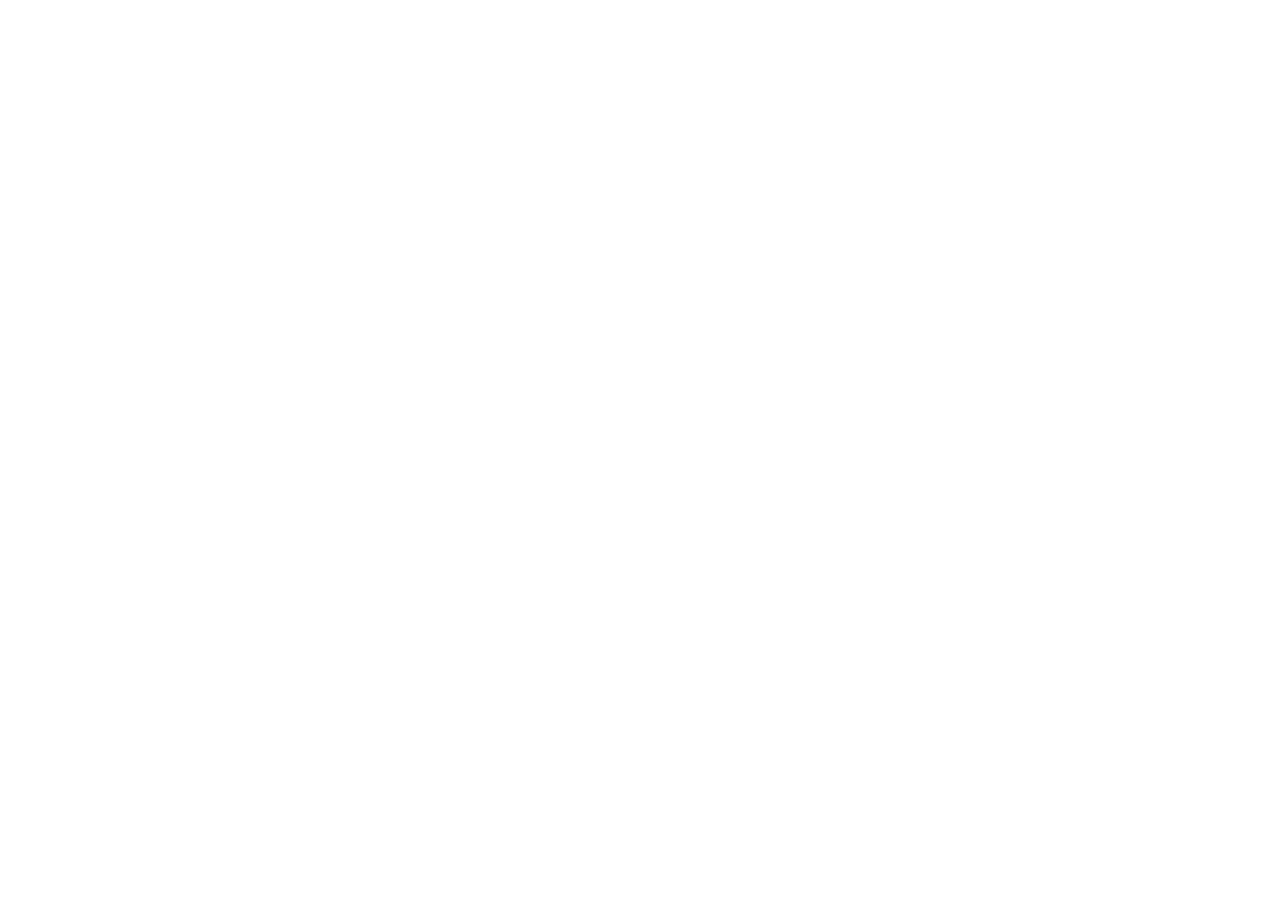
==== color.html @ c7ecaa93 "added link of each html" ====
<!DOCTYPE html>
<html lang="en">
<head>
    <meta charset="UTF-8">
    <meta name="viewport" content="width=device-width, initial-scale=1.0">
    <title>Color Guessing Game</title>
</head>
<body>
    
</body>
</html>
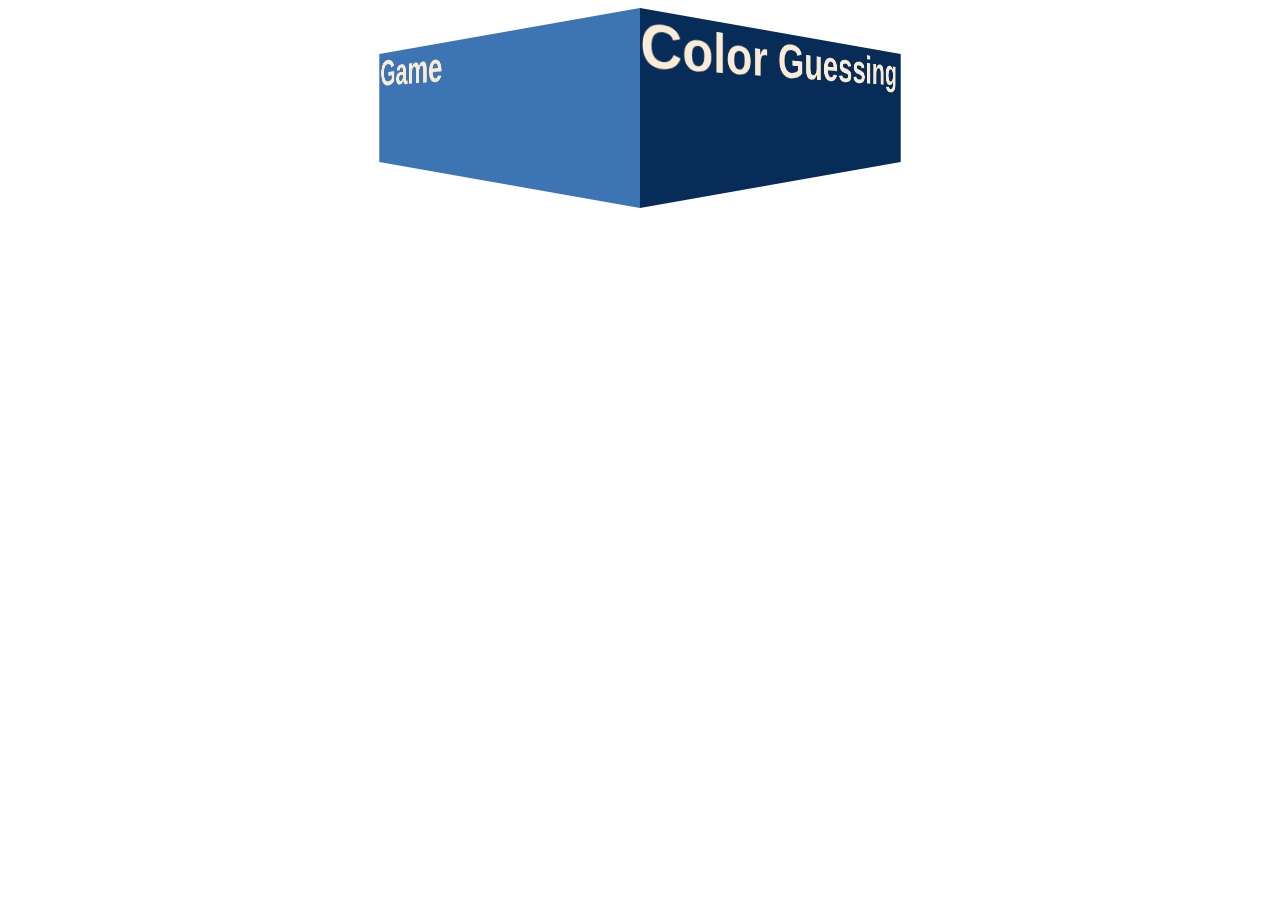
==== commit 25689c64: "added header" ====
--- a/color.html
+++ b/color.html
@@ -4,8 +4,18 @@
     <meta charset="UTF-8">
     <meta name="viewport" content="width=device-width, initial-scale=1.0">
     <title>Color Guessing Game</title>
+    <link rel="stylesheet" href="style.css">
 </head>
 <body>
-    
+    <header>
+        <div class="box">
+            <div class="inner">
+                <span>Color Guessing Game</span>
+            </div>
+            <div class="inner">
+                <span>Color Guessing Game</span>
+            </div>
+        </div>
+    </header>
 </body>
 </html>--- a/style.css
+++ b/style.css
@@ -0,0 +1,57 @@
+header {
+    display: flex;
+    justify-content: center;
+    height: 100vh;
+    margin: 0;
+}
+
+.box {
+    display: flex;
+}
+
+.inner {
+    width: 490px;
+    height: 200px;
+    font-size: 4em;
+    font-family: sans-serif;
+    font-weight: bold;
+    white-space: nowrap;
+    overflow: hidden;
+}
+
+.inner:first-child {
+    background-color: rgb(61, 116, 179);
+    color: antiquewhite;
+    transform-origin: right;
+    transform: perspective(100px)
+    rotateY(-10deg);
+}
+
+.inner:last-child {
+    background-color: rgb(6, 44, 87);
+    color: antiquewhite;
+    transform-origin: left;
+    transform: perspective(100px)
+    rotateY(10deg);
+}
+
+span {
+    position: absolute;
+    animation: marquee 5s linear
+    infinite;
+}
+
+.inner:first-child span {
+    animation-delay: 2.5s;
+    left: -100%;
+}
+
+@keyframes marquee {
+    from {
+        left: 100%;
+    }
+
+    to {
+        left: -100%;
+    }
+}